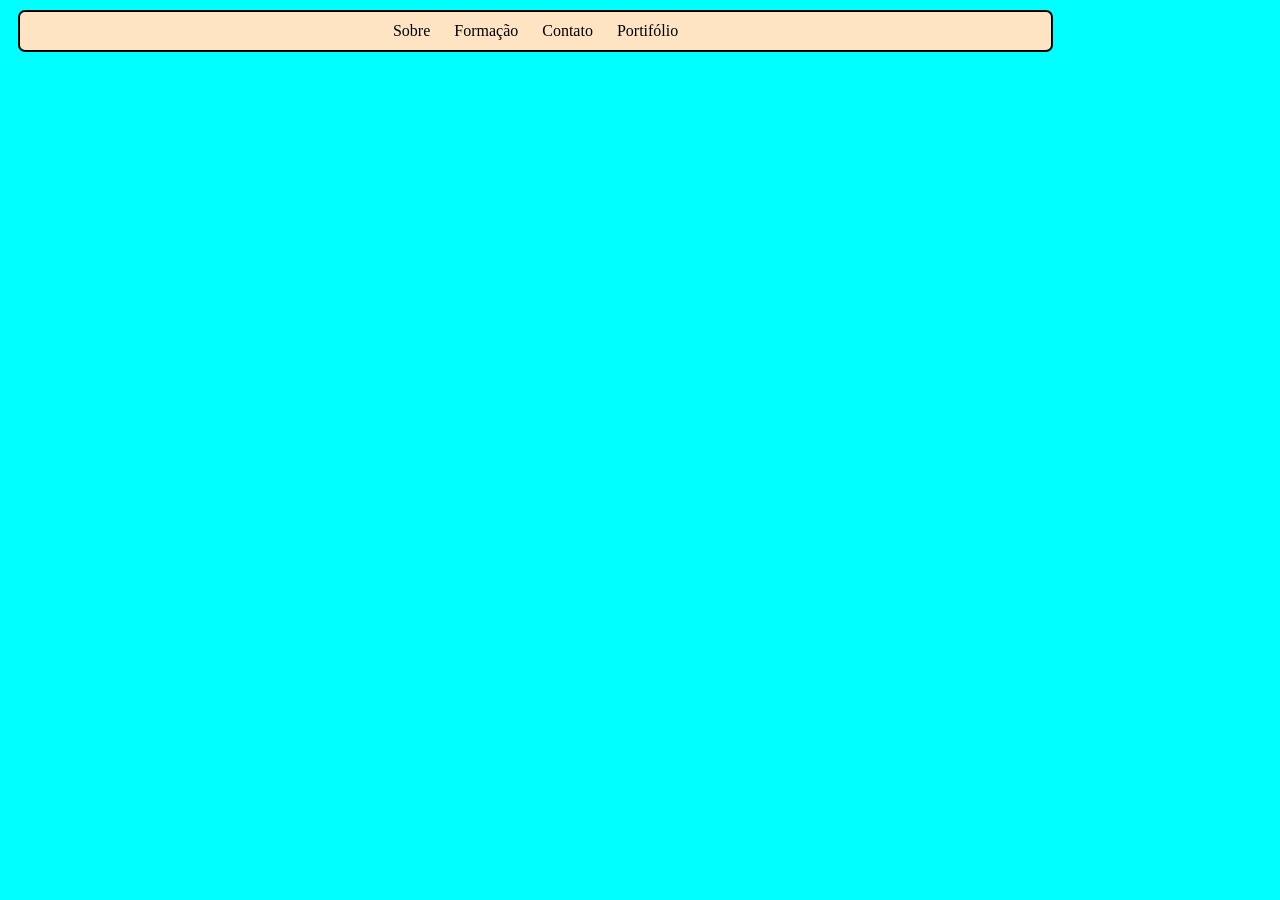
==== contato.html @ 9e919f0a "funcionalidade: criação das páginas e estilização inicial" ====
<!DOCTYPE html>
<html lang="en">
<head>
    <meta charset="UTF-8">
    <meta name="viewport" content="width=device-width, initial-scale=1.0">
    <title>Document</title>
    <link rel="stylesheet" href="style.css">

</head>
<body>
     <div id="menu">
        <div class="paginas">Sobre</div>
        <div class="paginas">Formação</div>
        <div class="paginas">Contato</div>
        <div class="paginas">Portifólio</div>

    </div>
</body>
</html>
---- style.css ----
body {
    background-color: aqua;
}
div{
    margin: 10px;
    text-align: center;
}
img {
    width: 25%;
}
div#menu {
width: 80%;
border: solid black 2px;
background-color: bisque;
border-radius: 7px;
padding: 10px;
}
div.paginas{
    display: inline;
}
div#conteudo{
    width: 95%;
    border: solid black 2px;
    background-color: lightskyblue;
    border-radius: 5px;
}
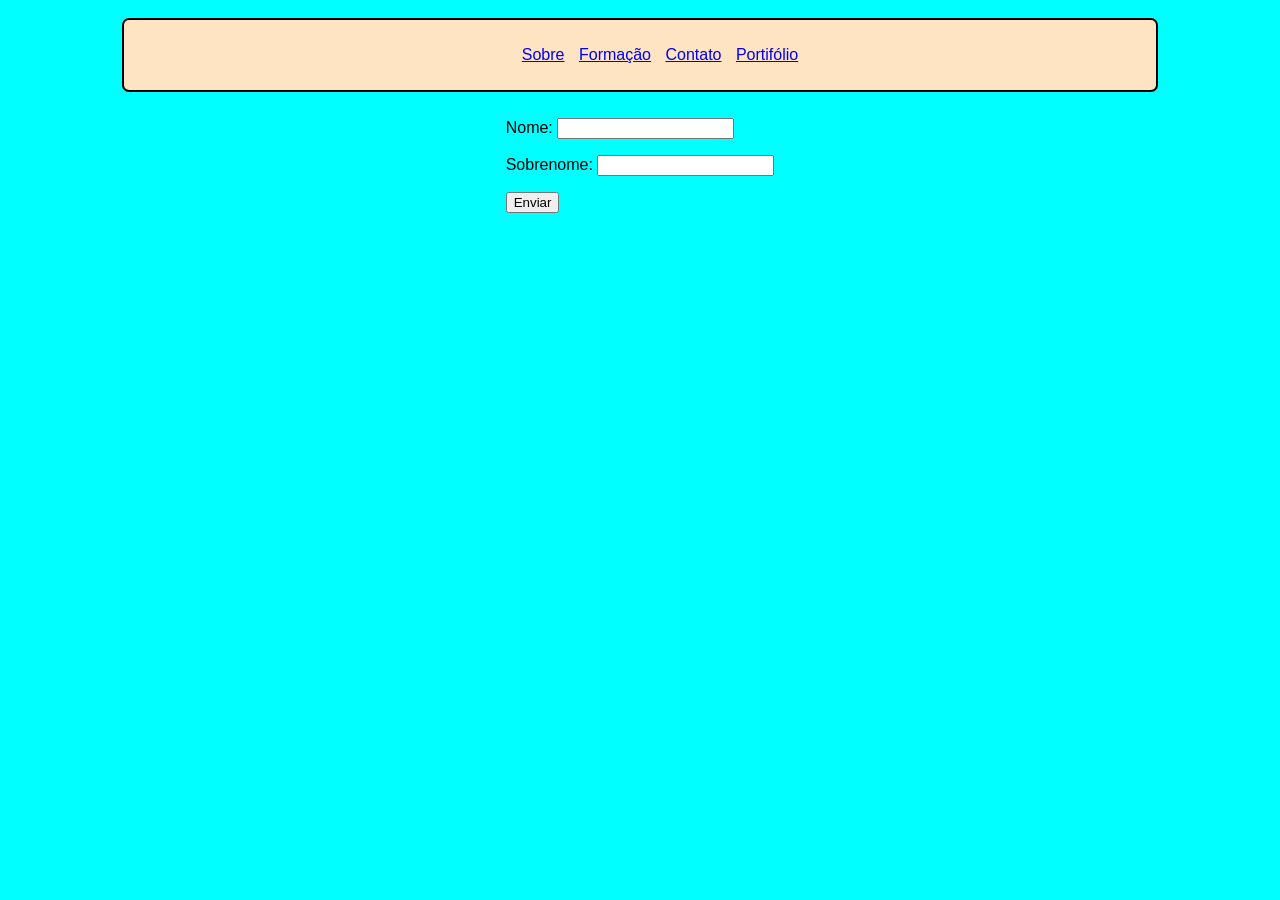
==== commit 73365963: "funcionalidade, estilo: ciração do formulário e finalização do menu" ====
--- a/contato.html
+++ b/contato.html
@@ -5,15 +5,29 @@
     <meta name="viewport" content="width=device-width, initial-scale=1.0">
     <title>Document</title>
     <link rel="stylesheet" href="style.css">
+    <style> * {
+        font-family: Arial, Helvetica, sans-serif;
+    }</style>
+    
 
 </head>
 <body>
-     <div id="menu">
-        <div class="paginas">Sobre</div>
-        <div class="paginas">Formação</div>
-        <div class="paginas">Contato</div>
-        <div class="paginas">Portifólio</div>
+   <div id="menu">
+        <ul>
+        <li class="paginas"> <a href="/sobre.html" target="_blank">Sobre</a></li>
+        <li class="paginas"><a href="/formacao.html" target="_blank">Formação</a> </li>
+        <li class="paginas"><a href="/contato.html" target="_blank">Contato</a> </li>
+        <li class="paginas"><a href="/portifolio.html" target="_blank">Portifólio</a> </li>
+        </ul>
 
     </div>
+    <form action="cadastro.php" autocomplete="off">
+<p> <label  for="inome">Nome:</label>
+    <input type="text" name="nome" id="inome"></p>
+<p> <label for="iSobrenome">Sobrenome:</label>
+    <input type="text" name="Sobrenome" id="iSobrenome"></p>
+<p><input type="submit" value="Enviar"></p>
+    </form>
+
 </body>
 </html>
--- a/style.css
+++ b/style.css
@@ -1,26 +1,37 @@
 body {
     background-color: aqua;
+    display: flex;
+    flex-direction: column;
+    justify-content: center;
+    align-items: center;
 }
 div{
     margin: 10px;
     text-align: center;
+    border: solid black 2px;
+border-radius: 7px;
 }
 img {
     width: 25%;
 }
+
 div#menu {
 width: 80%;
-border: solid black 2px;
 background-color: bisque;
-border-radius: 7px;
 padding: 10px;
-}
-div.paginas{
-    display: inline;
 }
 div#conteudo{
     width: 95%;
-    border: solid black 2px;
     background-color: lightskyblue;
-    border-radius: 5px;
-}+}
+ul{
+    justify-content: space-between;
+}
+li.paginas{
+display: inline;
+padding: 5px;
+}
+ol{
+    list-style-position: inside;
+    text-align: left;
+}
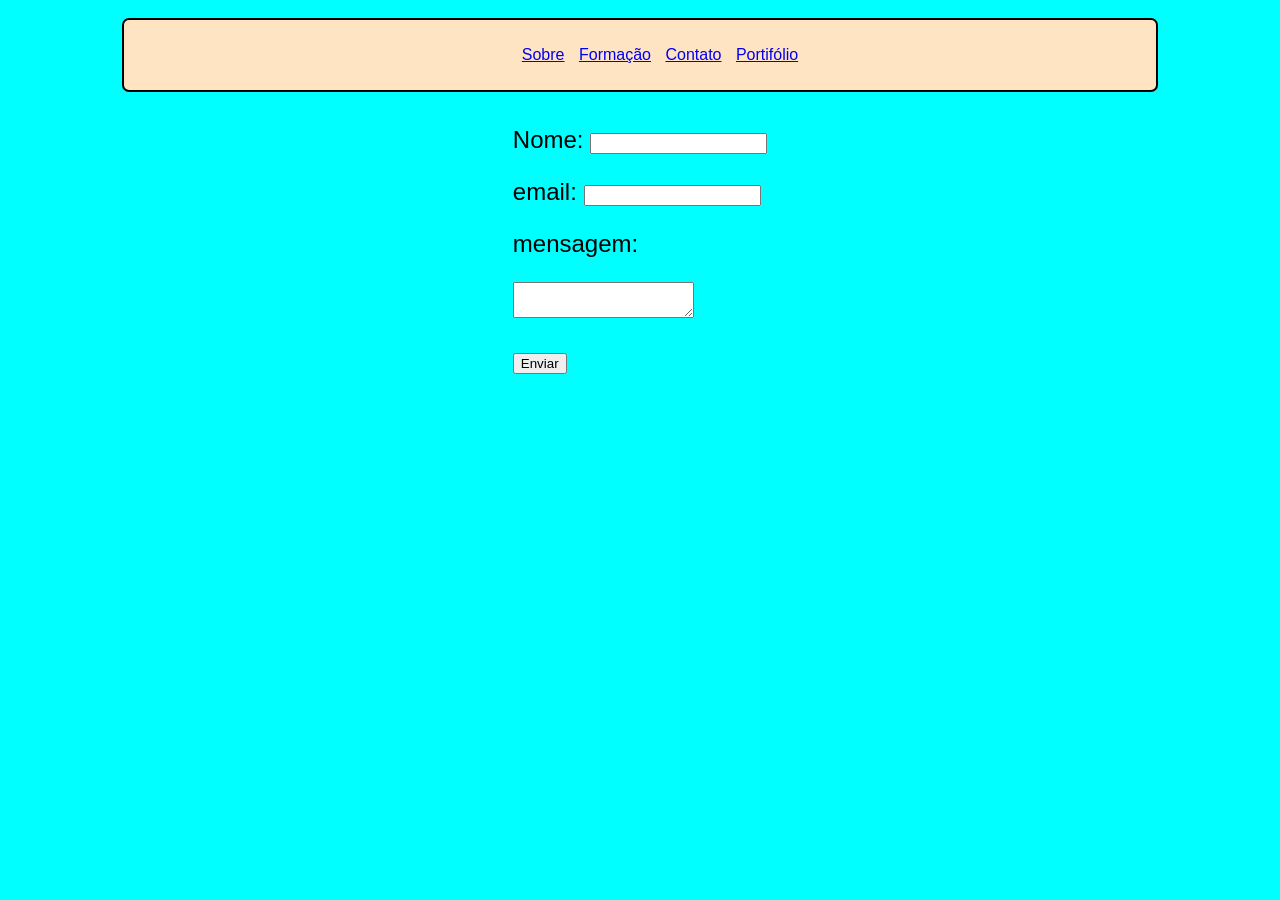
==== commit c201343d: "Funcionalidades, estilo: adicionei validações no formulário e alterações na fonte e organização." ====
--- a/contato.html
+++ b/contato.html
@@ -3,7 +3,7 @@
 <head>
     <meta charset="UTF-8">
     <meta name="viewport" content="width=device-width, initial-scale=1.0">
-    <title>Document</title>
+    <title>Contato</title>
     <link rel="stylesheet" href="style.css">
     <style> * {
         font-family: Arial, Helvetica, sans-serif;
@@ -12,22 +12,24 @@
 
 </head>
 <body>
-   <div id="menu">
+   <div id="menu"><!--menu fixo-->
         <ul>
-        <li class="paginas"> <a href="/sobre.html" target="_blank">Sobre</a></li>
-        <li class="paginas"><a href="/formacao.html" target="_blank">Formação</a> </li>
-        <li class="paginas"><a href="/contato.html" target="_blank">Contato</a> </li>
-        <li class="paginas"><a href="/portifolio.html" target="_blank">Portifólio</a> </li>
+        <li class="paginas"> <a href="index.html" target="_blank">Sobre</a></li>
+        <li class="paginas"><a href="formacao.html" target="_blank">Formação</a> </li>
+        <li class="paginas"><a href="contato.html" target="_blank">Contato</a> </li>
+        <li class="paginas"><a href="portifolio.html" target="_blank">Portifólio</a> </li>
         </ul>
 
     </div>
-    <form action="cadastro.php" autocomplete="off">
+    <form  autocomplete="off">
 <p> <label  for="inome">Nome:</label>
     <input type="text" name="nome" id="inome"></p>
-<p> <label for="iSobrenome">Sobrenome:</label>
-    <input type="text" name="Sobrenome" id="iSobrenome"></p>
-<p><input type="submit" value="Enviar"></p>
+<p> <label for="iemail">email:</label>
+    <input type="text" name="email" id="iemail"></p>
+<p><label for="imensagem">mensagem:</label></p>
+<textarea name="mensagem" id="imensagem"></textarea>
+<p><input type="submit" value="Enviar" id="botaoEnviar"> </p>
     </form>
-
+<script src="index.js"></script>
 </body>
 </html>
--- a/style.css
+++ b/style.css
@@ -24,6 +24,10 @@
     width: 95%;
     background-color: lightskyblue;
 }
+div#container{
+    display: flex;
+    padding: 10px;
+}
 ul{
     justify-content: space-between;
 }
@@ -35,3 +39,6 @@
     list-style-position: inside;
     text-align: left;
 }
+p{
+    font-size: 1.5rem;
+}
